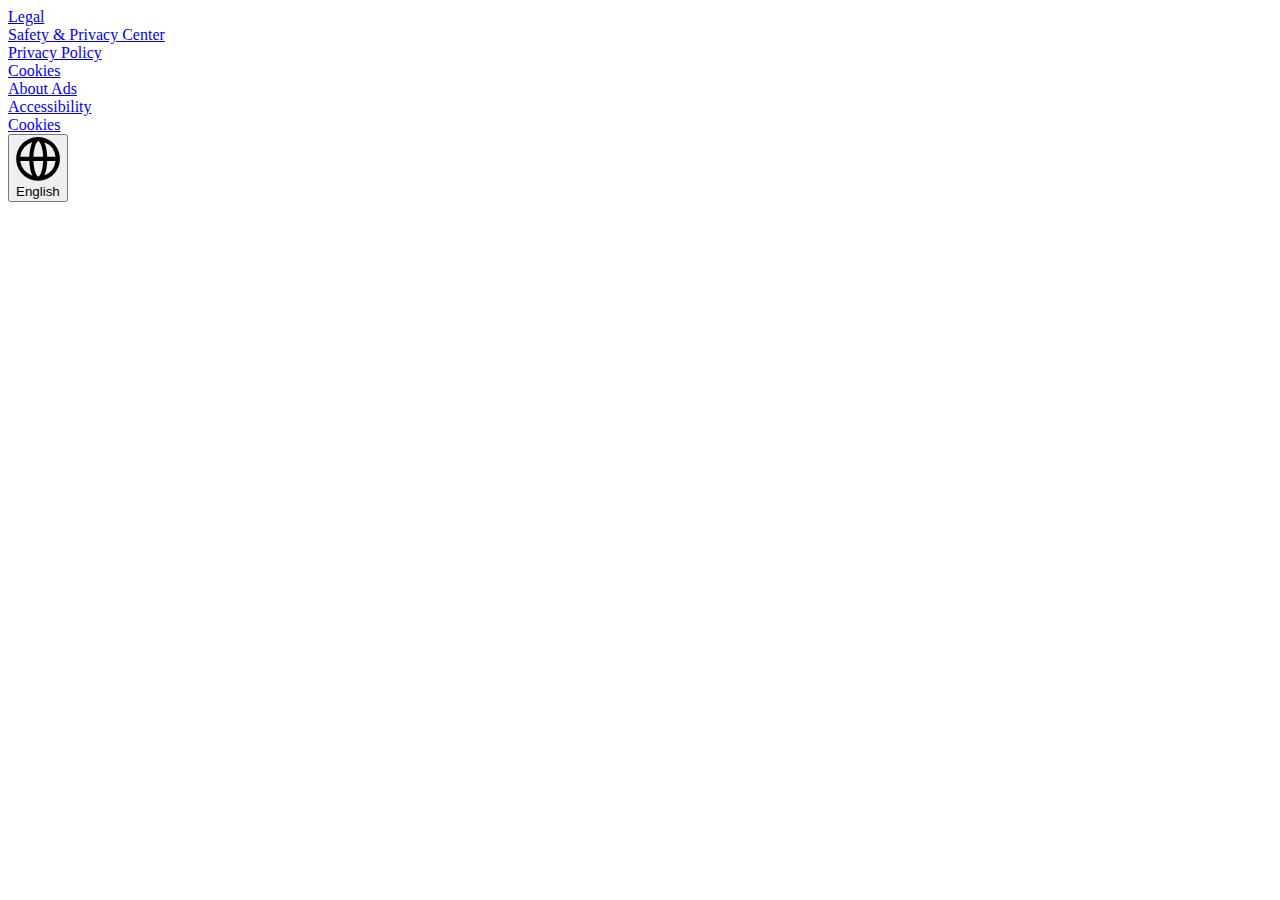
==== temp.html @ ab2ec343 "to push all files" ====
<!DOCTYPE html>
<html lang="en">

<head>
    <meta charset="UTF-8">
    <meta name="viewport" content="width=device-width, initial-scale=1.0">
    <title>Document</title>
</head>

<body>
    <div class="YNnobzGm5w3XKBniKdW9" data-testid="left-sidebar-footer">
        <div class="rqGyIqd3Igk05BEB2ZC6" data-testid="left-sidebar-legal-links">
            <div class="BottomLinksList__Container-sc-7kfetx-0 ePBvIH">
                <div class="Link__Container-sc-c30omp-1 hzoAVA"><a href="https://www.spotify.com/in-en/legal/" id=""
                        class="Link-sc-k8gsk-0 dbOJat Link__BottomLink-sc-c30omp-0 kmeDa"
                        data-encore-id="textLink"><span data-encore-id="type"
                            class="Type__TypeElement-sc-goli3j-0 gBYjgG">Legal</span></a></div>
                <div class="Link__Container-sc-c30omp-1 hzoAVA"><a
                        href="https://www.spotify.com/in-en/safetyandprivacy/" id=""
                        class="Link-sc-k8gsk-0 dbOJat Link__BottomLink-sc-c30omp-0 kmeDa"
                        data-encore-id="textLink"><span data-encore-id="type"
                            class="Type__TypeElement-sc-goli3j-0 gBYjgG">Safety &amp; Privacy Center</span></a></div>
                <div class="Link__Container-sc-c30omp-1 hzoAVA"><a
                        href="https://www.spotify.com/in-en/legal/privacy-policy/" id=""
                        class="Link-sc-k8gsk-0 dbOJat Link__BottomLink-sc-c30omp-0 kmeDa"
                        data-encore-id="textLink"><span data-encore-id="type"
                            class="Type__TypeElement-sc-goli3j-0 gBYjgG">Privacy Policy</span></a></div>
                <div class="Link__Container-sc-c30omp-1 hzoAVA"><a
                        href="https://www.spotify.com/in-en/legal/cookies-policy/" id=""
                        class="Link-sc-k8gsk-0 dbOJat Link__BottomLink-sc-c30omp-0 kmeDa"
                        data-encore-id="textLink"><span data-encore-id="type"
                            class="Type__TypeElement-sc-goli3j-0 gBYjgG">Cookies</span></a></div>
                <div class="Link__Container-sc-c30omp-1 hzoAVA"><a
                        href="https://www.spotify.com/in-en/legal/privacy-policy/#s3" id=""
                        class="Link-sc-k8gsk-0 dbOJat Link__BottomLink-sc-c30omp-0 kmeDa"
                        data-encore-id="textLink"><span data-encore-id="type"
                            class="Type__TypeElement-sc-goli3j-0 gBYjgG">About Ads</span></a></div>
                <div class="Link__Container-sc-c30omp-1 hzoAVA"><a href="https://www.spotify.com/in-en/accessibility/"
                        id="" class="Link-sc-k8gsk-0 dbOJat Link__BottomLink-sc-c30omp-0 kmeDa"
                        data-encore-id="textLink"><span data-encore-id="type"
                            class="Type__TypeElement-sc-goli3j-0 gBYjgG">Accessibility</span></a></div>
            </div><a draggable="false" href="https://www.spotify.com/legal/cookies-policy/" target="_blank"
                rel="noopener" class="WycFx_Gl2tUXbUJpZiD8"><span class="encore-text encore-text-marginal"
                    data-encore-id="text">Cookies</span></a>
        </div>
        <div class="KsnGjjEeMb2miriJrkjW"><button data-testid="language-selection-button"
                class="Button-sc-y0gtbx-0 hsaUyI encore-text-body-small-bold" data-encore-id="buttonSecondary"><span
                    aria-hidden="true" class="IconWrapper__Wrapper-sc-ihacte-0 cYVsbq"><svg data-encore-id="icon"
                        role="img" aria-hidden="true" viewBox="0 0 16 16" class="Svg-sc-ytk21e-0 dYnaPI">
                        <path
                            d="M8.152 16H8a8 8 0 1 1 .152 0zm-.41-14.202c-.226.273-.463.713-.677 1.323-.369 1.055-.626 2.496-.687 4.129h3.547c-.06-1.633-.318-3.074-.687-4.129-.213-.61-.45-1.05-.676-1.323-.194-.235-.326-.285-.385-.296h-.044c-.055.007-.19.052-.391.296zM4.877 7.25c.062-1.771.34-3.386.773-4.624.099-.284.208-.554.329-.806a6.507 6.507 0 0 0-4.436 5.43h3.334zm-3.334 1.5a6.507 6.507 0 0 0 4.436 5.43 7.974 7.974 0 0 1-.33-.806c-.433-1.238-.71-2.853-.772-4.624H1.543zm4.835 0c.061 1.633.318 3.074.687 4.129.214.61.451 1.05.677 1.323.202.244.336.29.391.297l.044-.001c.06-.01.19-.061.385-.296.226-.273.463-.713.676-1.323.37-1.055.626-2.496.687-4.129H6.378zm5.048 0c-.061 1.771-.339 3.386-.772 4.624-.082.235-.171.46-.268.674a6.506 6.506 0 0 0 4.071-5.298h-3.03zm3.031-1.5a6.507 6.507 0 0 0-4.071-5.298c.097.214.186.44.268.674.433 1.238.711 2.853.772 4.624h3.031z">
                        </path>
                    </svg></span>English</button></div>
    </div>
</body>

</html>
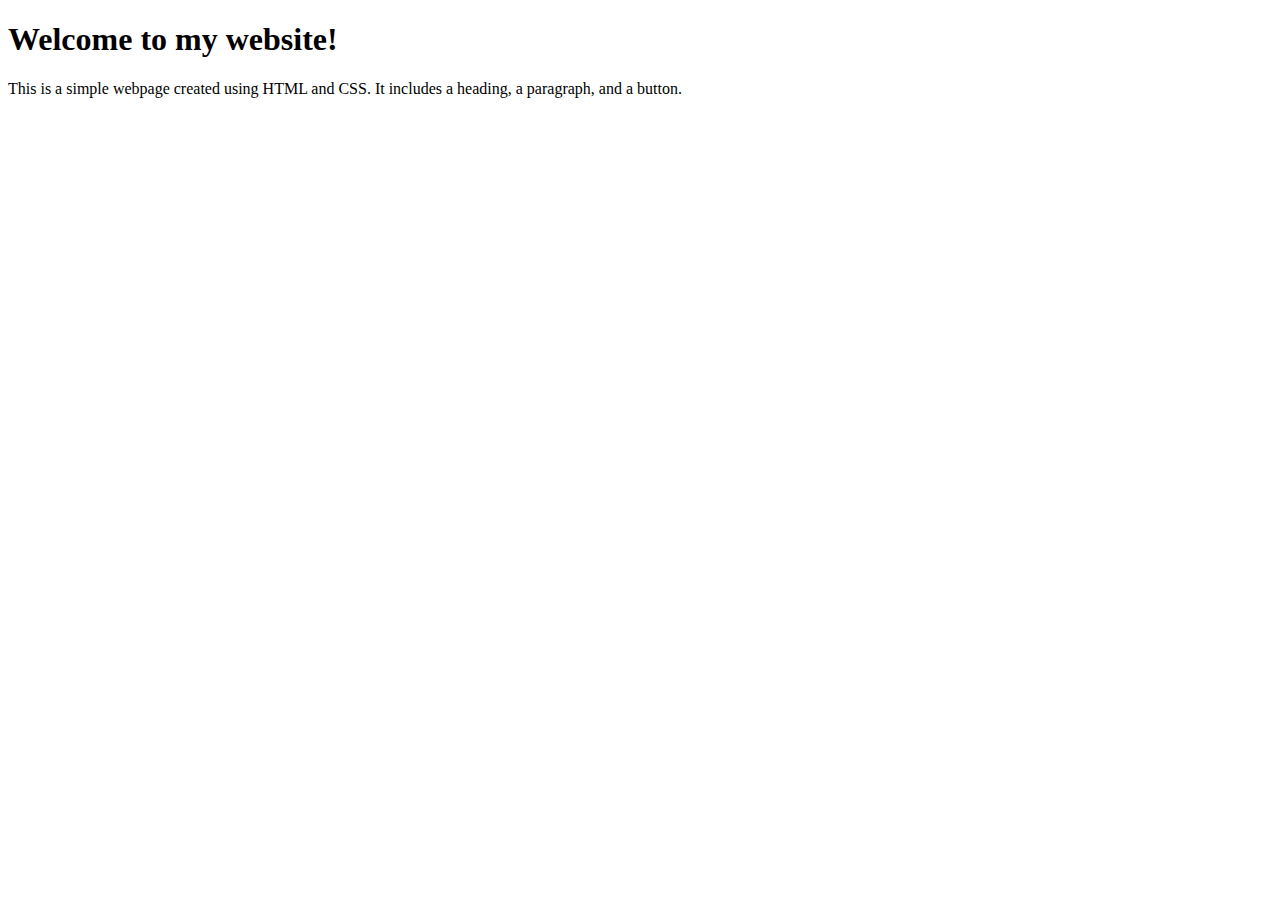
==== commit c0509e9b: "macbook" ====
--- a/temp.html
+++ b/temp.html
@@ -8,50 +8,19 @@
 </head>
 
 <body>
-    <div class="YNnobzGm5w3XKBniKdW9" data-testid="left-sidebar-footer">
-        <div class="rqGyIqd3Igk05BEB2ZC6" data-testid="left-sidebar-legal-links">
-            <div class="BottomLinksList__Container-sc-7kfetx-0 ePBvIH">
-                <div class="Link__Container-sc-c30omp-1 hzoAVA"><a href="https://www.spotify.com/in-en/legal/" id=""
-                        class="Link-sc-k8gsk-0 dbOJat Link__BottomLink-sc-c30omp-0 kmeDa"
-                        data-encore-id="textLink"><span data-encore-id="type"
-                            class="Type__TypeElement-sc-goli3j-0 gBYjgG">Legal</span></a></div>
-                <div class="Link__Container-sc-c30omp-1 hzoAVA"><a
-                        href="https://www.spotify.com/in-en/safetyandprivacy/" id=""
-                        class="Link-sc-k8gsk-0 dbOJat Link__BottomLink-sc-c30omp-0 kmeDa"
-                        data-encore-id="textLink"><span data-encore-id="type"
-                            class="Type__TypeElement-sc-goli3j-0 gBYjgG">Safety &amp; Privacy Center</span></a></div>
-                <div class="Link__Container-sc-c30omp-1 hzoAVA"><a
-                        href="https://www.spotify.com/in-en/legal/privacy-policy/" id=""
-                        class="Link-sc-k8gsk-0 dbOJat Link__BottomLink-sc-c30omp-0 kmeDa"
-                        data-encore-id="textLink"><span data-encore-id="type"
-                            class="Type__TypeElement-sc-goli3j-0 gBYjgG">Privacy Policy</span></a></div>
-                <div class="Link__Container-sc-c30omp-1 hzoAVA"><a
-                        href="https://www.spotify.com/in-en/legal/cookies-policy/" id=""
-                        class="Link-sc-k8gsk-0 dbOJat Link__BottomLink-sc-c30omp-0 kmeDa"
-                        data-encore-id="textLink"><span data-encore-id="type"
-                            class="Type__TypeElement-sc-goli3j-0 gBYjgG">Cookies</span></a></div>
-                <div class="Link__Container-sc-c30omp-1 hzoAVA"><a
-                        href="https://www.spotify.com/in-en/legal/privacy-policy/#s3" id=""
-                        class="Link-sc-k8gsk-0 dbOJat Link__BottomLink-sc-c30omp-0 kmeDa"
-                        data-encore-id="textLink"><span data-encore-id="type"
-                            class="Type__TypeElement-sc-goli3j-0 gBYjgG">About Ads</span></a></div>
-                <div class="Link__Container-sc-c30omp-1 hzoAVA"><a href="https://www.spotify.com/in-en/accessibility/"
-                        id="" class="Link-sc-k8gsk-0 dbOJat Link__BottomLink-sc-c30omp-0 kmeDa"
-                        data-encore-id="textLink"><span data-encore-id="type"
-                            class="Type__TypeElement-sc-goli3j-0 gBYjgG">Accessibility</span></a></div>
-            </div><a draggable="false" href="https://www.spotify.com/legal/cookies-policy/" target="_blank"
-                rel="noopener" class="WycFx_Gl2tUXbUJpZiD8"><span class="encore-text encore-text-marginal"
-                    data-encore-id="text">Cookies</span></a>
-        </div>
-        <div class="KsnGjjEeMb2miriJrkjW"><button data-testid="language-selection-button"
-                class="Button-sc-y0gtbx-0 hsaUyI encore-text-body-small-bold" data-encore-id="buttonSecondary"><span
-                    aria-hidden="true" class="IconWrapper__Wrapper-sc-ihacte-0 cYVsbq"><svg data-encore-id="icon"
-                        role="img" aria-hidden="true" viewBox="0 0 16 16" class="Svg-sc-ytk21e-0 dYnaPI">
-                        <path
-                            d="M8.152 16H8a8 8 0 1 1 .152 0zm-.41-14.202c-.226.273-.463.713-.677 1.323-.369 1.055-.626 2.496-.687 4.129h3.547c-.06-1.633-.318-3.074-.687-4.129-.213-.61-.45-1.05-.676-1.323-.194-.235-.326-.285-.385-.296h-.044c-.055.007-.19.052-.391.296zM4.877 7.25c.062-1.771.34-3.386.773-4.624.099-.284.208-.554.329-.806a6.507 6.507 0 0 0-4.436 5.43h3.334zm-3.334 1.5a6.507 6.507 0 0 0 4.436 5.43 7.974 7.974 0 0 1-.33-.806c-.433-1.238-.71-2.853-.772-4.624H1.543zm4.835 0c.061 1.633.318 3.074.687 4.129.214.61.451 1.05.677 1.323.202.244.336.29.391.297l.044-.001c.06-.01.19-.061.385-.296.226-.273.463-.713.676-1.323.37-1.055.626-2.496.687-4.129H6.378zm5.048 0c-.061 1.771-.339 3.386-.772 4.624-.082.235-.171.46-.268.674a6.506 6.506 0 0 0 4.071-5.298h-3.03zm3.031-1.5a6.507 6.507 0 0 0-4.071-5.298c.097.214.186.44.268.674.433 1.238.711 2.853.772 4.624h3.031z">
-                        </path>
-                    </svg></span>English</button></div>
-    </div>
+    <h1>Welcome to my website!</h1>
+    <p>This is a simple webpage created using HTML and CSS. It includes a heading, a paragraph, and a button.</p>
+
+    <img id="play" src="" alt="">
+
+    <!-- <img src="/svg/previous.svg" alt="no"> -->
+
+    <script>
+        let pause_play = document.getElementById('play');
+        let play = document.getElementById('play');
+    </script>
+
+
 </body>
 
 </html>